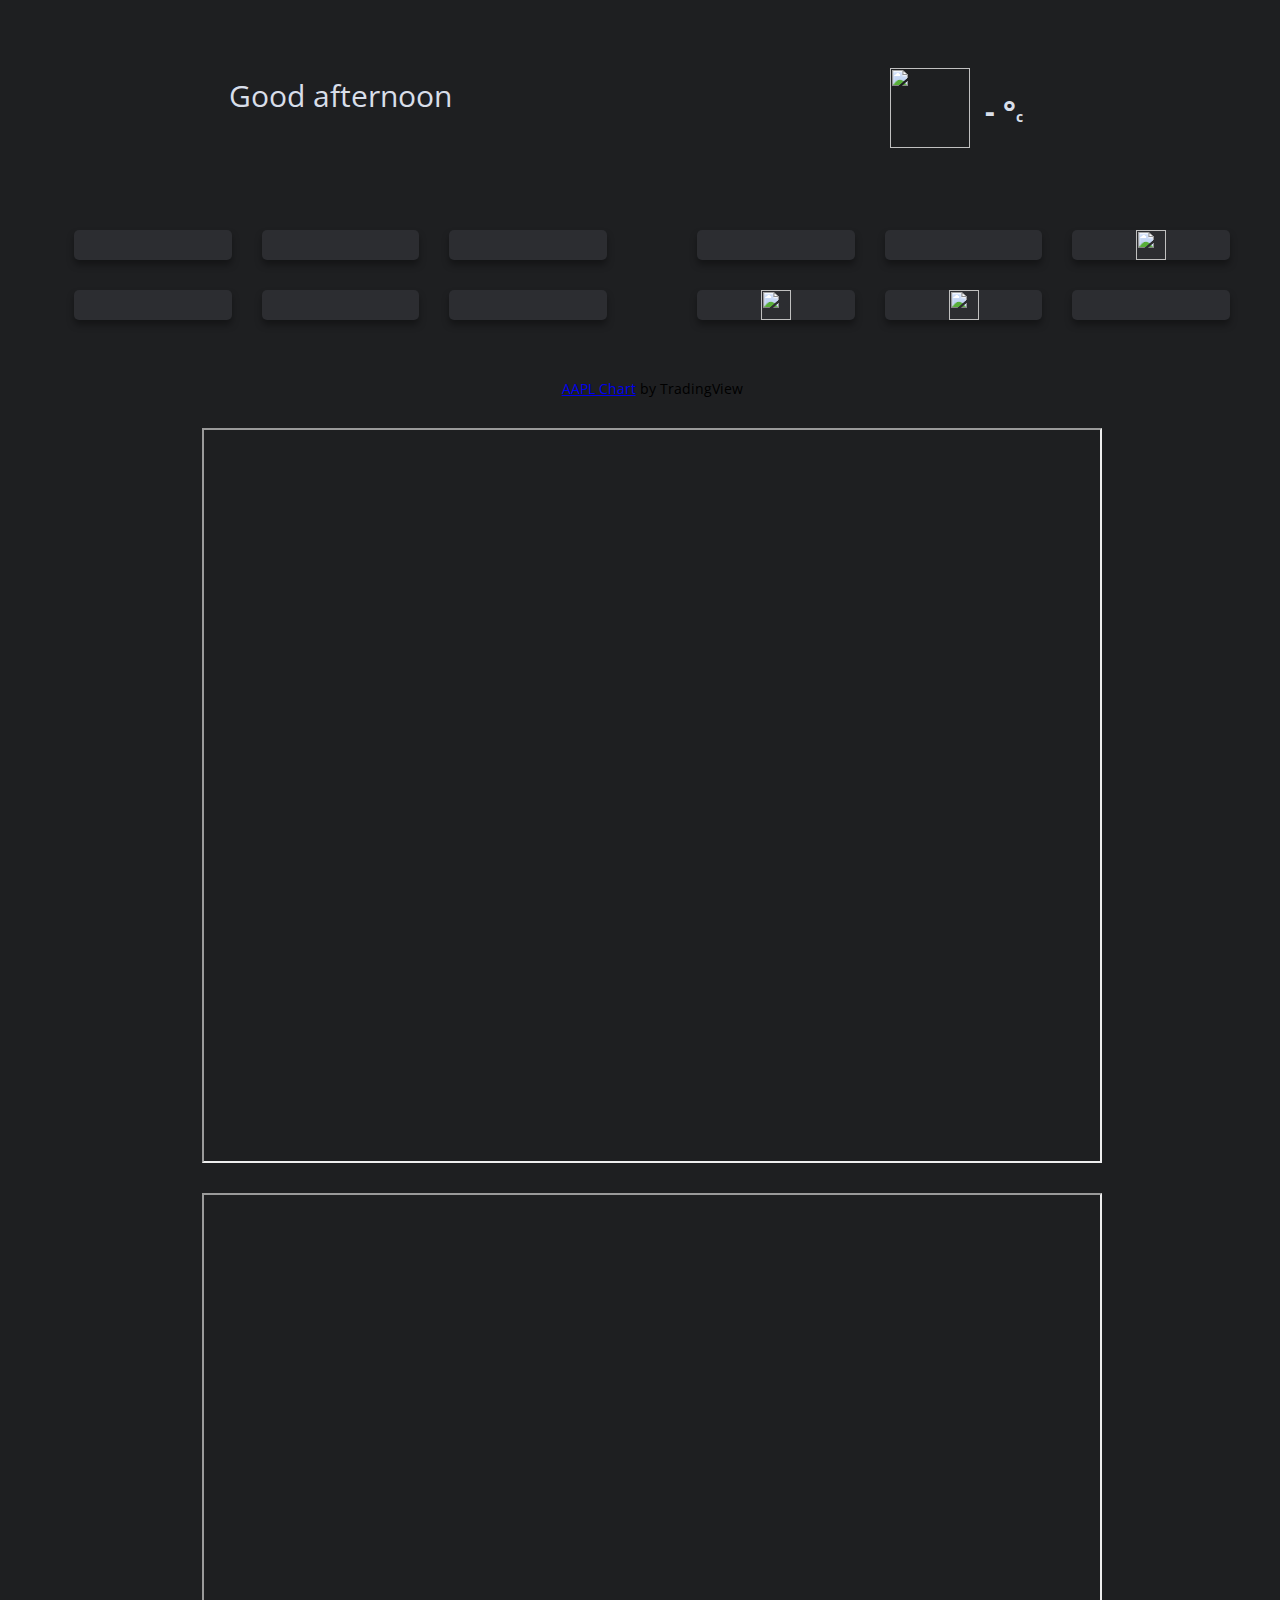
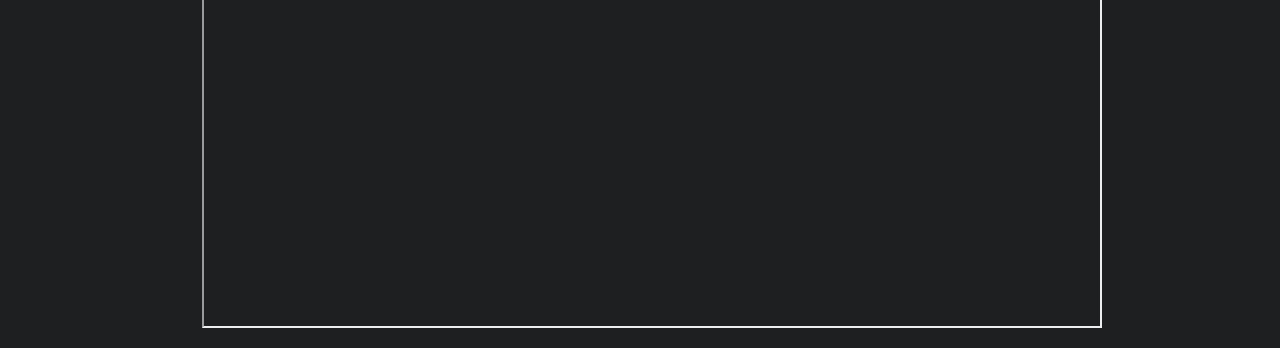
==== index.html @ dbac7108 "updated app views" ====
<!DOCTYPE html>
<html lang="en">
    <head>
        <meta charset="UTF-8" />
        <title>ngm</title>
        <link rel="shortcut icon" type="image/x-icon" href="https://img.icons8.com/ios/50/000000/lotus-temple.png">
        <i class="qlink__icon" data-feather="layers"></i>
        <link rel="stylesheet" href="css/style.css" />
        <script src="https://unpkg.com/feather-icons"></script>
    </head>
    <body class="darktheme">
        <button id="themeButton"><i id="bicon" data-feather="moon"></i></button>
        <div class="container">
            <div class="fblock">
                <div class="clock">
                    <div id="hour" class=""></div>
                    <div id="separator" class=""></div>
                    <div id="minutes" class=""></div>
                </div>
                <div id="greetings" class=""></div>
            </div>
            <div class="sblock">
                <div class="sblock__date">
                    <div id="month" class=""></div>
                    <div id="day" class=""></div>
                </div>
                <div class="sblock__weather">
                    <div class="weather-icon">
                        <img src="icons/unknown.png" />
                    </div>
                    <div class="temperature-value">
                        <p class="">- °<span class="g">c</span></p>
                    </div>
                    <div class="temperature-description">
                        <p class=""></p>
                    </div>
                </div>
            </div>
            <div class="qlink1">
                <a
                    href="https://ngmartin.one/hiddenwords"
                    target="blank"
                    class="qlink__link qlink__link-1"
                >
                    <i class="qlink__icon" data-feather="codesandbox"></i>
                </a>
                
                <a
                    target="blank"
                    href="https://mail.google.com"
                    class="qlink__link qlink__link-2"
                >
                    <i class="qlink__icon" data-feather="mail"></i>
                </a>
                
                <a
                    target="blank"
                    href="https://calendar.google.com"
                    class="qlink__link qlink__link-5"
                >
                    <i class="qlink__icon" data-feather="calendar"></i>
                </a>
                
                <a
                    target="blank"
                    href="https://drive.google.com"
                    class="qlink__link qlink__link-6"
                >
                    <i class="qlink__icon" data-feather="hard-drive"></i>
                </a>

                <a
                    href="https://onedrive.live.com"
                    target="blank"
                    class="qlink__link qlink__link-4"
                >
                    <i class="qlink__icon" data-feather="database"></i>
                </a>
                <a
                    target="blank"
                    href="https://keep.google.com"
                    class="qlink__link qlink__link-3"
                >
                    <i class="qlink__icon" data-feather="check-square"></i>
                </a>
            </div>
            
            <div class="qlink2">
                <a
                    href="https://www.gradescope.com/"
                    target="blank"
                    class="qlink__link qlink__link-5"
                >
			<!--<img src =:"http://www.gradescope.com/assets/logo/icons/64x64-6ef0a2640fa1cce7b0f29a71365bf737aa372d201790172a8b8b9e30b329c89d.png" width="30" height="30"/>-->
			<img src="https://img.icons8.com/color/48/000000/bar-chart.png" width="30" height="30"/>
                   <!-- <i class="qlink__icon" data-feather="circle"></i>-->
                </a>
                
                <a
                    target="blank"
                    href="https://studentcenter.arizona.edu"
                    class="qlink__link qlink__link-2"
                >
                    <i class="qlink__icon" data-feather="layers"></i>
                </a>
                
                <a
                    target="blank"
                    href="https://d2l.arizona.edu"
                    class="qlink__link qlink__link-1"
                >
                    <i class="qlink__icon" data-feather="book"></i>
                </a>
                
                <a
                    target="blank"
                    href="https://discord.com/login"
                    class="qlink__link qlink__link-3"
                >
		    <img src ="https://discord.com/assets/28174a34e77bb5e5310ced9f95cb480b.png" width="30" height="30"/>
                </a>

                <a
                    href="https://web.groupme.com/chats"
                    target="blank"
                    class="qlink__link qlink__link-4"
                >
			<img src="https://img.icons8.com/nolan/64/groupme.png" width="30" height="30"/>
                </a>
                <a
                    target="blank"
                    href="https://symbolab.com"
                    class="qlink__link qlink__link-6"
                >
                    <i class="qlink__icon" data-feather="loader"></i>
                </a>
            </div>
            
            
                        <!-- TradingView Widget BEGIN -->
            <div class="qlist qlist__2 tradingview-widget-container">
              <div id="technical-analysis"></div>
              <div class="tradingview-widget-copyright"><a href="https://www.tradingview.com/symbols/AAPL/" rel="noopener" target="_blank"><span class="blue-text">AAPL Chart</span></a> by TradingView</div>
              <script type="text/javascript" src="https://s3.tradingview.com/tv.js"></script>
              <script type="text/javascript">
              new TradingView.widget(
              {
              "container_id": "technical-analysis",
              "width": 900,
              "height": 735,
              "symbol": "CURRENCYCOM:US500",
              "interval": "D",
              "timezone": "exchange",
              "theme": "dark",
              "style": "1",
              "toolbar_bg": "#f1f3f6",
              "withdateranges": true,
              "hide_side_toolbar": false,
              "allow_symbol_change": true,
              "save_image": false,
//               "studies": [
//                 "ROC@tv-basicstudies",
//                 "StochasticRSI@tv-basicstudies",
//                 "MASimple@tv-basicstudies"
//               ],
              "show_popup_button": true,
              "popup_width": "700",
              "popup_height": "650",
              "locale": "en"
            }
              );
              </script>
            </div>
            <!-- TradingView Widget END -->
            
            
            <!-- John Hopkinds Covid Dashboard -->
            <div class="qlist qlist__3">
                <iframe src="https://www.arcgis.com/apps/opsdashboard/index.html#/409af567637846e3b5d4182fcd779bea" width="900" height="735" scrolling="no">Iframes not supported</iframe>
            </div>
            <div class="qlist qlist__4">
                <iframe src="https://bao.arcgis.com/covid-19/jhu/county/04019.html" width="900" height="735" scrolling="no">Iframes not supported</iframe>            </div>
            <!-- JH Covid END -->
            

            


<!--             <div class="card qlist qlist__1">
                <i class="qlist__head" data-feather="music"></i>
                <a
                    target="blank"
                    href="https://www.youtube.com/watch?v=dQw4w9WgXcQ"
                    class="qlist__link"
                    >Inspirational</a
                >
                <a
                    target="blank"
                    href="https://www.youtube.com/watch?v=dQw4w9WgXcQ"
                    class="qlist__link"
                    >Classic</a
                >
                <a
                    target="blank"
                    href="https://www.youtube.com/watch?v=dQw4w9WgXcQ"
                    class="qlist__link"
                    >Oldies</a
                >
                <a
                    target="blank"
                    href="https://www.youtube.com/watch?v=dQw4w9WgXcQ"
                    class="qlist__link"
                    >Rock</a
                >
            </div> -->

<!--             <div class="card qlist qlist__2">
                <i class="qlist__head" data-feather="coffee"></i>
                <a
                    href="https://www.linkedin.com"
                    target="blank"
                    class="qlist__link"
                    >LinkedIn</a
                >
                <a
                    href="https://dribbble.com/"
                    target="blank"
                    class="qlist__link"
                    >Dribble</a
                >
                <a
                    href="https://www.udemy.com/"
                    target="blank"
                    class="qlist__link"
                    >Udemy</a
                >
                <a
                    href="https://www.figma.com/files/recent"
                    target="blank"
                    class="qlist__link"
                    >Figma</a
                >
            </div> -->
        </div>
        <script src="js/time.js"></script>
        <script src="js/theme.js"></script> 
        <script src="js/greeting.js"></script>
        <script src="js/weather.js"></script>
        <script>
            feather.replace();
        </script>
    </body>
</html>
---- css/style.css ----
@import url('https://fonts.googleapis.com/css2?family=Open+Sans:wght@300;400;700&display=swap');
:root {
    /* Fonts  */
    --fsg: 150px;
    --fsm: 85px;
    --fss: 30px;
    --fses: 18px;

    /* Light theme  */
    --accent: #186efdaa;
    --bg: #f5f5f5;
    --sbg: #e4e6e6;
    --fg: #3a3a3a;

    /* Image background  */

    /* Uncoment this section to get the 
    image wallpaper. You can also 
    change the --imgcol value 
    to make the filter to your own */

    /* --imgbg: url(/img/wal.jpg); */
    --imgcol: linear-gradient(
        rgba(255, 255, 255, 0.7),
        rgba(255, 255, 255, 0.7)
    );
}
@media only screen and (max-width: 68.75em) {
    :root {
        --fsg: 100px;
        --fsm: 65px;
        --fss: 20px;
    }
}

/* Dark theme  */
.darktheme {
    --accent: #186efd60;
    --bg: #1e1f21;
    --sbg: #2c2d31;
    --fg: #d8dee9;
    --imgcol: linear-gradient(rgba(0, 0, 0, 0.7), rgba(0, 0, 0, 0.7));
}

* {
    margin: 0;
    padding: 0;
    box-sizing: border-box;
    font-family: 'Open Sans', sans-serif;
    font-size: 13.5px;
    transition: 0.2s ease-in-out;
}

body {
    width: 100vw;
/*     height: 100vh; */
    background-color: var(--bg);
    background-image: var(--imgcol), var(--imgbg);
    display: flex;
    align-items: center;
    justify-content: center;
}

#themeButton {
    position: absolute;
    margin: 2em 2em 0 0;
    right: 0;
    top: 0;
    color: var(--fg);
    border: none;
    border-radius: 5px;
    padding: 10px;
    cursor: pointer;
    background-color: #00000000;
    -webkit-appearance: none;
    -moz-appearance: none;
}

.bicon {
    width: 26px;
    height: 26px;
}

.container {
    width: 150vh;
/*     height: 85vh; */
    display: grid;
    grid-template-columns: repeat(4, 1fr);
    grid-template-rows: repeat(4, 1fr) auto auto auto;
    grid-gap: 30px;
    padding: 20px;
}
@media only screen and (max-width: 68.75em) {
    .container {
        grid-gap: 20px;
        padding: 40px;
    }
}
.container > * {
    width: 100%;
}

.card {
    box-shadow: 0 5px 7px rgba(0, 0, 0, 0.35);
    border-radius: 5px;
    background-color: var(--sbg);
}
.card:hover {
    transform: translateY(-0.2rem);
    box-shadow: 0 10px 10px rgba(0, 0, 0, 0.35);
}

.fblock {
    grid-row: 1 / span 2;
    grid-column: 1 / span 2;
    display: flex;
    flex-direction: column;
    align-items: center;
    justify-content: center;
}
@media only screen and (max-width: 68.75em) {
    .fblock {
        grid-row: 1 / span 2;
    }
}

.sblock {
    grid-column: 3 / span 2;
    grid-row: 1 / span 2;
    display: flex;
    flex-direction: column;
    align-items: center;
    justify-content: center;
}
.sblock__date {
    display: flex;
    align-items: center;
    justify-content: center;
    margin-top: 30px;
}
.sblock__weather {
    display: flex;
    align-items: center;
    justify-content: center;
}
@media only screen and (max-width: 68.75em) {
    .sblock {
        display: none;
    }
}

.clock {
    display: flex;
    align-items: center;
    justify-content: center;
}

#hour,
#separator,
#minutes {
    font-size: var(--fsg);
    font-weight: bolder;
    color: var(--fg);
}

#month,
#day {
    font-size: var(--fsm);
    font-weight: bold;
    color: var(--fg);
}

#day {
    margin-left: 20px;
}

#greetings {
    font-size: var(--fss);
    color: var(--fg);
}
@media only screen and (max-width: 68.75em) {
    #greetings {
        font-size: var(--fss);
    }
}

.weather-icon img {
    width: 80px;
    height: 80px;
}

.temperature-value p {
    font-size: var(--fss);
    font-weight: bolder;
    margin-left: 15px;
    color: var(--fg);
}

.temperature-description p {
    font-size: var(--fss);
    margin-left: 15px;
    color: var(--fg);
}

.qlink1 {
    grid-row: 3 / span 2;
    grid-column: 1 / span 2;
    display: grid;
    grid-template-columns: repeat(3, 1fr);
    grid-template-rows: repeat(2, 1fr);
    grid-gap: 30px;
    padding: 30px;
}

.qlink2 {
    grid-row: 3 / span 2;
    grid-column: 3 / span 2;
    display: grid;
    grid-template-columns: repeat(3, 1fr);
    grid-template-rows: repeat(2, 1fr);
    grid-gap: 30px;
    padding: 30px;
}
@media only screen and (max-width: 68.75em) {
    .qlink1 {
        grid-row: 3 / span 2;
        /*grid-column: 1 / span 4;*/
        grid-gap: 40px;
        padding: 20px;
    }
}
.qlink__icon {
    width: 26px;
    height: 26px;
    color: var(--fg);
}
.qlink__link {
    display: flex;
    justify-content: center;
    align-items: center;
    background-color: var(--sbg);
    width: 100%;
    box-shadow: 0 5px 7px rgba(0, 0, 0, 0.35);
    border-radius: 5px;
}
.qlink__link-1 {
    grid-row: 1;
    grid-column: 1;
}
.qlink__link-2 {
    grid-row: 1;
    grid-column: 2;
}
.qlink__link-3 {
    grid-row: 2;
    grid-column: 1;
}
.qlink__link-4 {
    grid-row: 2;
    grid-column: 2;
}
.qlink__link-5 {
    grid-row: 1;
    grid-column: 3;
}
.qlink__link-6 {
    grid-row: 2;
    grid-column: 3;
}
.qlink__link:hover {
    background-color: var(--accent);
    transform: translateY(-0.2rem);
    box-shadow: 0 10px 10px rgba(0, 0, 0, 0.35);
}
.qlink__link:hover svg {
    stroke: var(--fg);
}

.qlist {
    display: flex;
    align-items: center;
    flex-direction: column;
}
/*@media only screen and (max-width: 68.75em) {
    .qlist {
        display: none;
    }
}*/
.qlist__1 {
    grid-column: 3 / span 2;
    grid-row: 3 / span 2;
}
.qlist__2 {
    grid-column: 1 / span 4;
    grid-row: 5;
}

.qlist__3 {
    grid-column: 1 / span 4;
    grid-row: 6;
}

.qlist__4 {
    grid-column: 1 / span 4;
    grid-row: 7;
}

.qlist__head {
    margin-top: 30px;
    margin-bottom: 20px;
    width: 30px;
    color: var(--fg);
    height: 30px;
}
.qlist__link {
    text-decoration: none;
    font-size: var(--fses);
    color: var(--fg);
    margin-top: 1px;
    padding: 6px 12px;
    border-radius: 5px;
    font-weight: bold;
}
.qlist__link:hover {
    background-color: var(--accent);
    color: var(--fg);
}

html body div#fw-container {
    border: none !important;
}
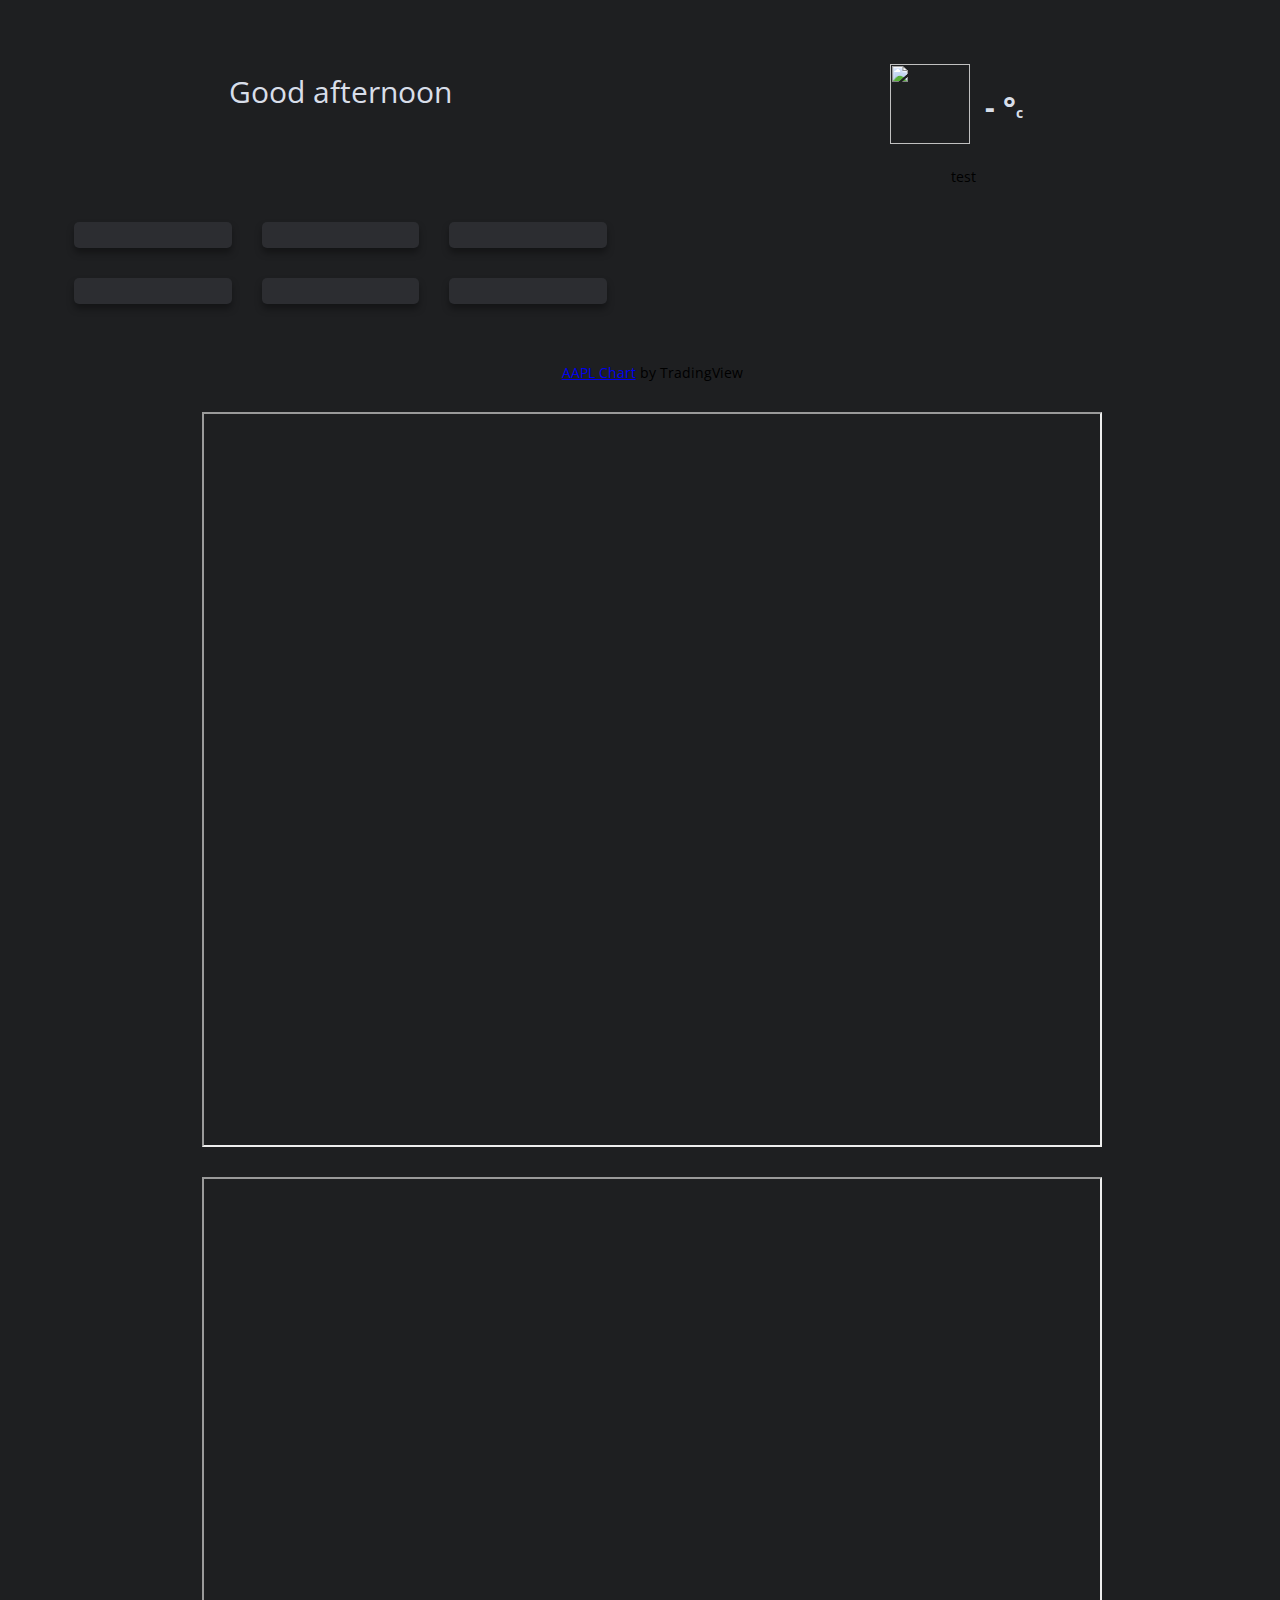
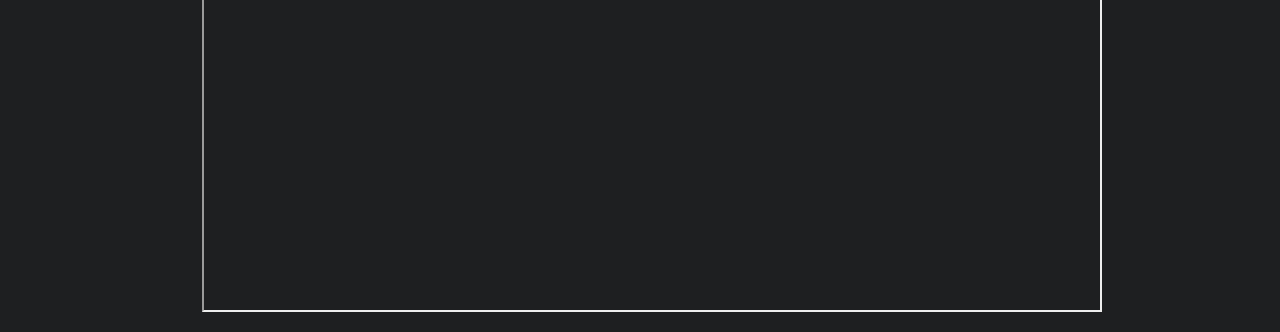
==== commit b3bb2c6b: "test todo list" ====
--- a/index.html
+++ b/index.html
@@ -7,6 +7,7 @@
         <i class="qlink__icon" data-feather="layers"></i>
         <link rel="stylesheet" href="css/style.css" />
         <script src="https://unpkg.com/feather-icons"></script>
+        <script src="js/todo.js"></script>
     </head>
     <body class="darktheme">
         <button id="themeButton"><i id="bicon" data-feather="moon"></i></button>
@@ -36,6 +37,7 @@
                     </div>
                 </div>
             </div>
+            <div w3-include-html="test.html" class="todo"></div>
             <div class="qlink1">
                 <a
                     href="https://ngmartin.one/hiddenwords"
@@ -85,57 +87,7 @@
                 </a>
             </div>
             
-            <div class="qlink2">
-                <a
-                    href="https://www.gradescope.com/"
-                    target="blank"
-                    class="qlink__link qlink__link-5"
-                >
-			<!--<img src =:"http://www.gradescope.com/assets/logo/icons/64x64-6ef0a2640fa1cce7b0f29a71365bf737aa372d201790172a8b8b9e30b329c89d.png" width="30" height="30"/>-->
-			<img src="https://img.icons8.com/color/48/000000/bar-chart.png" width="30" height="30"/>
-                   <!-- <i class="qlink__icon" data-feather="circle"></i>-->
-                </a>
-                
-                <a
-                    target="blank"
-                    href="https://studentcenter.arizona.edu"
-                    class="qlink__link qlink__link-2"
-                >
-                    <i class="qlink__icon" data-feather="layers"></i>
-                </a>
-                
-                <a
-                    target="blank"
-                    href="https://d2l.arizona.edu"
-                    class="qlink__link qlink__link-1"
-                >
-                    <i class="qlink__icon" data-feather="book"></i>
-                </a>
-                
-                <a
-                    target="blank"
-                    href="https://discord.com/login"
-                    class="qlink__link qlink__link-3"
-                >
-		    <img src ="https://discord.com/assets/28174a34e77bb5e5310ced9f95cb480b.png" width="30" height="30"/>
-                </a>
-
-                <a
-                    href="https://web.groupme.com/chats"
-                    target="blank"
-                    class="qlink__link qlink__link-4"
-                >
-			<img src="https://img.icons8.com/nolan/64/groupme.png" width="30" height="30"/>
-                </a>
-                <a
-                    target="blank"
-                    href="https://symbolab.com"
-                    class="qlink__link qlink__link-6"
-                >
-                    <i class="qlink__icon" data-feather="loader"></i>
-                </a>
-            </div>
-            
+                        
             
                         <!-- TradingView Widget BEGIN -->
             <div class="qlist qlist__2 tradingview-widget-container">
@@ -249,5 +201,6 @@
         <script>
             feather.replace();
         </script>
+        <script>includeHTML();</script>
     </body>
 </html>
--- a/css/style.css
+++ b/css/style.css
@@ -118,6 +118,16 @@
     align-items: center;
     justify-content: center;
 }
+
+.todo {
+    grid-row: 1 / span 4;
+    grid-column: 3 / span 2;
+    display: flex;
+    flex-direction: column;
+    align-items: center;
+    justify-content: center
+}
+
 @media only screen and (max-width: 68.75em) {
     .fblock {
         grid-row: 1 / span 2;
@@ -212,15 +222,7 @@
     padding: 30px;
 }
 
-.qlink2 {
-    grid-row: 3 / span 2;
-    grid-column: 3 / span 2;
-    display: grid;
-    grid-template-columns: repeat(3, 1fr);
-    grid-template-rows: repeat(2, 1fr);
-    grid-gap: 30px;
-    padding: 30px;
-}
+
 @media only screen and (max-width: 68.75em) {
     .qlink1 {
         grid-row: 3 / span 2;
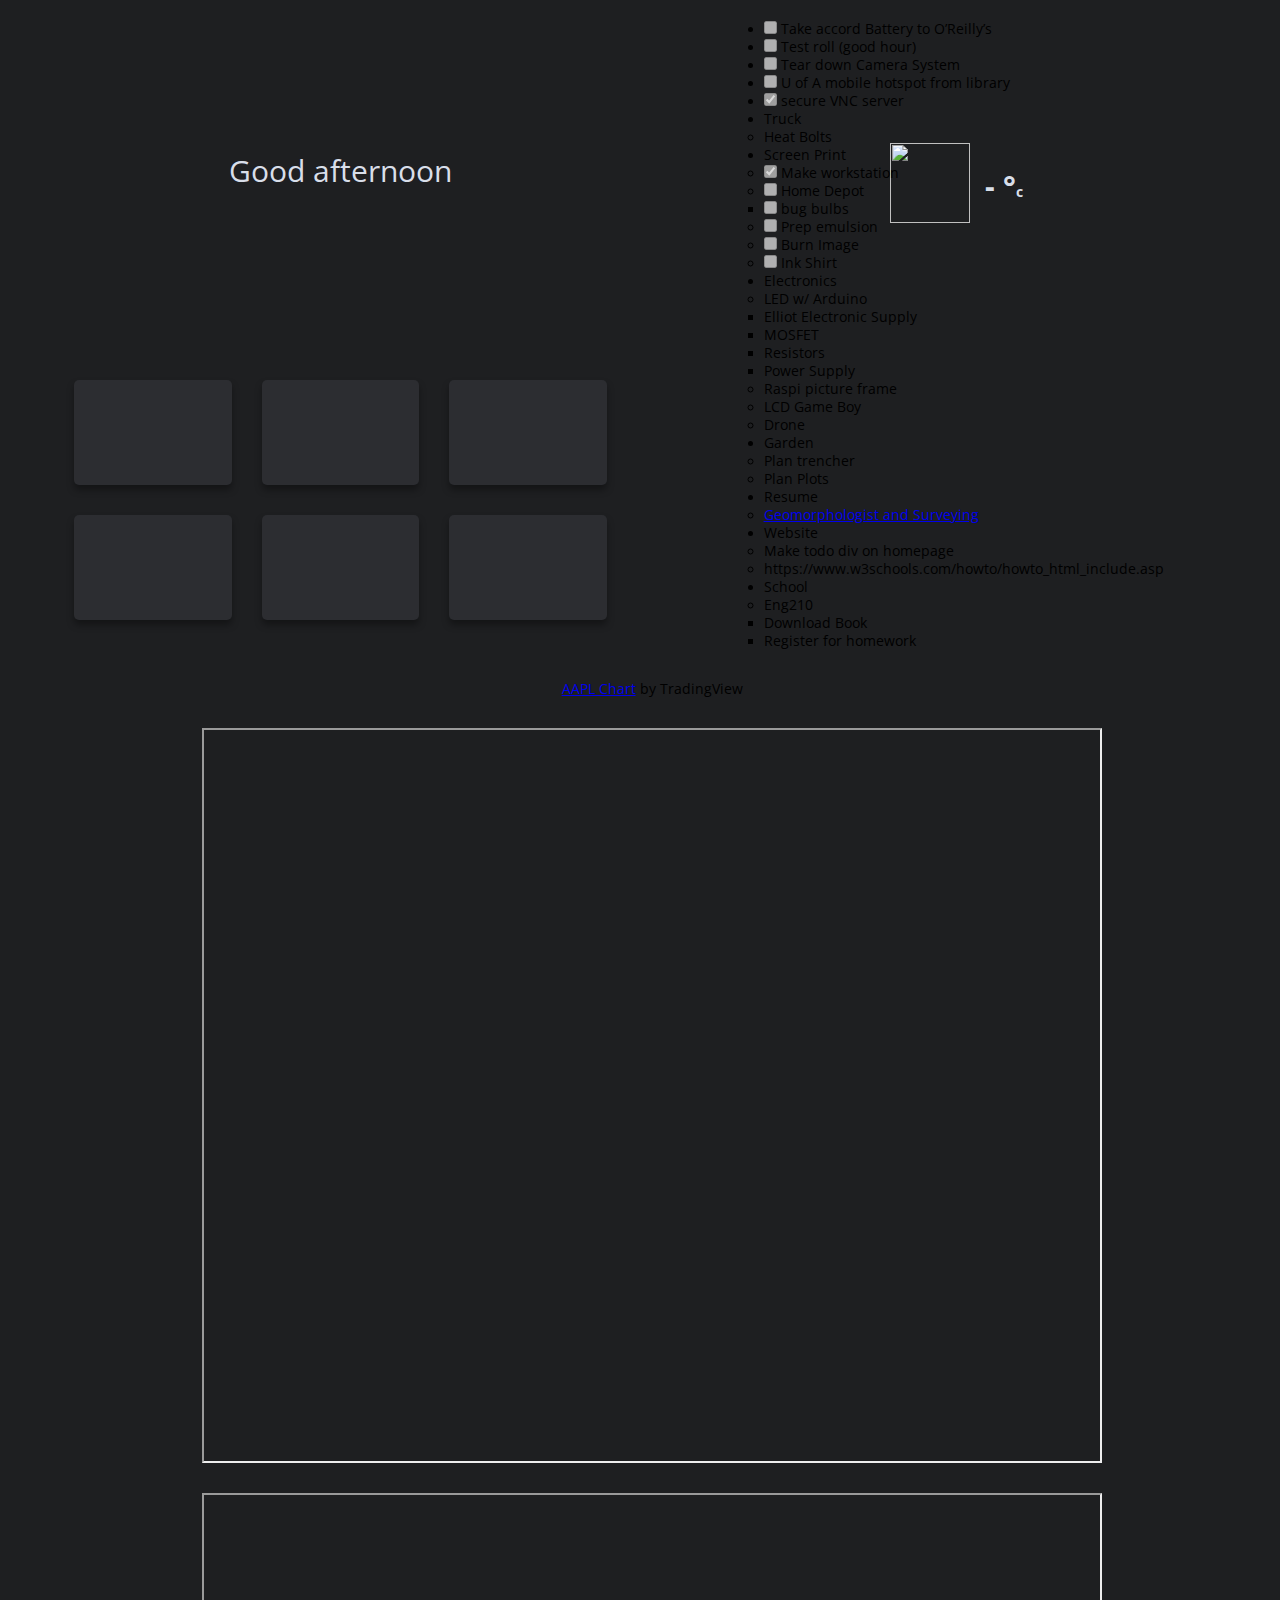
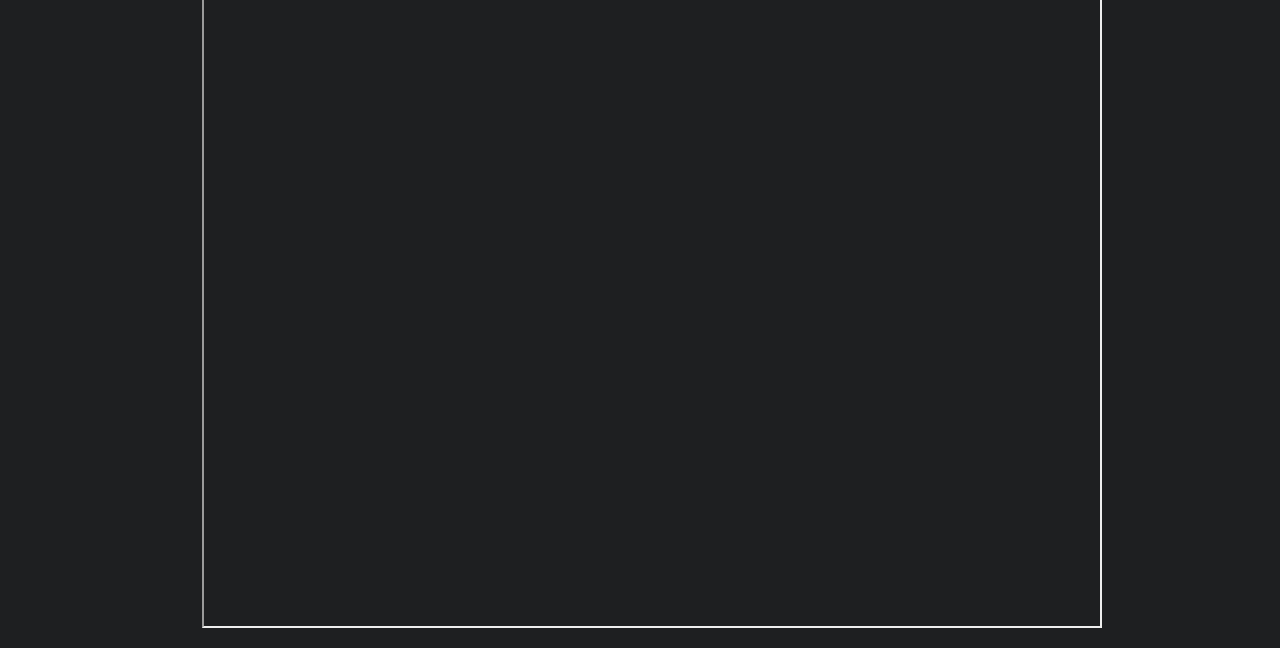
==== commit 26fb021b: "testing sample todo" ====
--- a/index.html
+++ b/index.html
@@ -37,7 +37,7 @@
                     </div>
                 </div>
             </div>
-            <div w3-include-html="test.html" class="todo"></div>
+            <div w3-include-html="todo.html" class="todo"></div>
             <div class="qlink1">
                 <a
                     href="https://ngmartin.one/hiddenwords"
--- a/css/style.css
+++ b/css/style.css
@@ -126,6 +126,7 @@
     flex-direction: column;
     align-items: center;
     justify-content: center
+    color: var(--fg);
 }
 
 @media only screen and (max-width: 68.75em) {
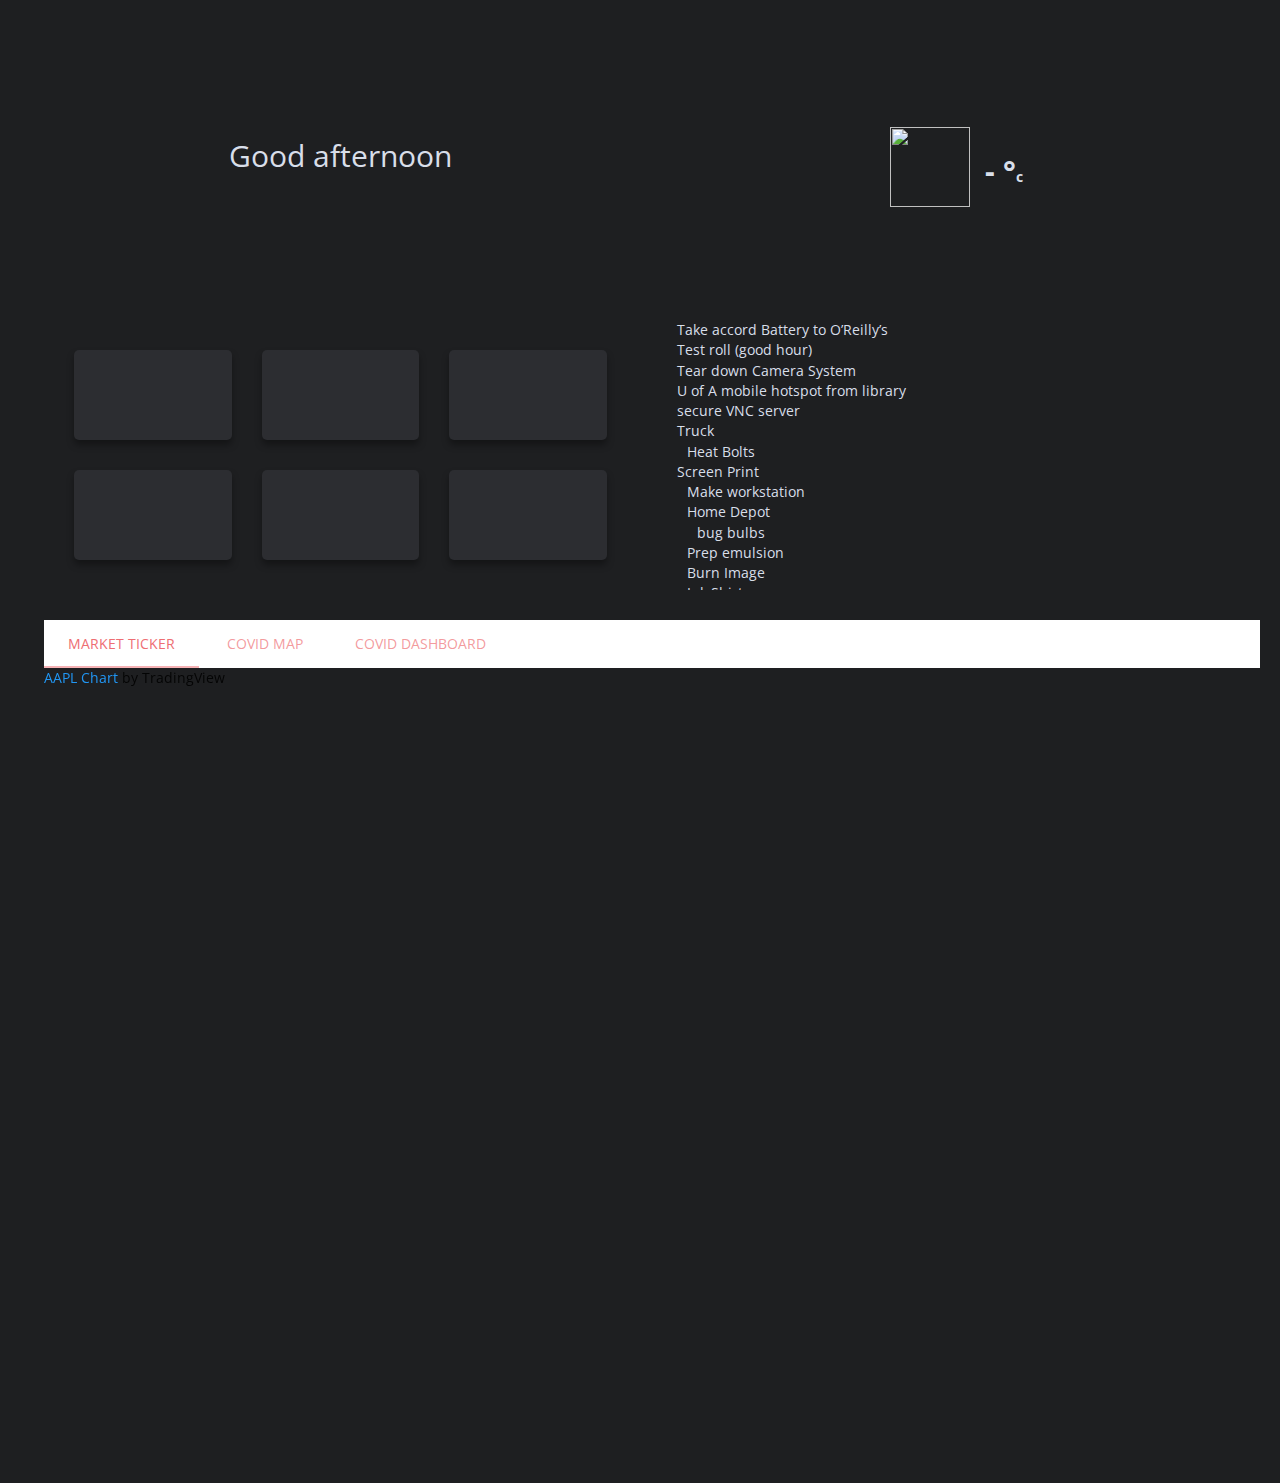
==== commit 905005b5: "added slider tabs" ====
--- a/index.html
+++ b/index.html
@@ -5,7 +5,9 @@
         <title>ngm</title>
         <link rel="shortcut icon" type="image/x-icon" href="https://img.icons8.com/ios/50/000000/lotus-temple.png">
         <i class="qlink__icon" data-feather="layers"></i>
+        <link rel="stylesheet" href="https://cdnjs.cloudflare.com/ajax/libs/materialize/1.0.0/css/materialize.min.css">
         <link rel="stylesheet" href="css/style.css" />
+        <script src="https://cdnjs.cloudflare.com/ajax/libs/materialize/1.0.0/js/materialize.min.js"></script>
         <script src="https://unpkg.com/feather-icons"></script>
         <script src="js/todo.js"></script>
     </head>
@@ -87,52 +89,61 @@
                 </a>
             </div>
             
-                        
-            
+            <div class='qlist'>
+            <ul id="tabs-swipe" class="tabs">
+                <li class='tab col s3'><a href='#trading'>Market Ticker</a></li>
+                <li class='tab col s3'><a href='#jhmap'>Covid Map</a></li>
+                <li class='tab col s3'><a href='#jhdash'>Covid Dashboard</a></li>
+            </ul>
+
                         <!-- TradingView Widget BEGIN -->
-            <div class="qlist qlist__2 tradingview-widget-container">
-              <div id="technical-analysis"></div>
-              <div class="tradingview-widget-copyright"><a href="https://www.tradingview.com/symbols/AAPL/" rel="noopener" target="_blank"><span class="blue-text">AAPL Chart</span></a> by TradingView</div>
-              <script type="text/javascript" src="https://s3.tradingview.com/tv.js"></script>
-              <script type="text/javascript">
-              new TradingView.widget(
-              {
-              "container_id": "technical-analysis",
-              "width": 900,
-              "height": 735,
-              "symbol": "CURRENCYCOM:US500",
-              "interval": "D",
-              "timezone": "exchange",
-              "theme": "dark",
-              "style": "1",
-              "toolbar_bg": "#f1f3f6",
-              "withdateranges": true,
-              "hide_side_toolbar": false,
-              "allow_symbol_change": true,
-              "save_image": false,
-//               "studies": [
-//                 "ROC@tv-basicstudies",
-//                 "StochasticRSI@tv-basicstudies",
-//                 "MASimple@tv-basicstudies"
-//               ],
-              "show_popup_button": true,
-              "popup_width": "700",
-              "popup_height": "650",
-              "locale": "en"
-            }
-              );
-              </script>
-            </div>
-            <!-- TradingView Widget END -->
-            
-            
-            <!-- John Hopkinds Covid Dashboard -->
-            <div class="qlist qlist__3">
-                <iframe src="https://www.arcgis.com/apps/opsdashboard/index.html#/409af567637846e3b5d4182fcd779bea" width="900" height="735" scrolling="no">Iframes not supported</iframe>
-            </div>
-            <div class="qlist qlist__4">
-                <iframe src="https://bao.arcgis.com/covid-19/jhu/county/04019.html" width="900" height="735" scrolling="no">Iframes not supported</iframe>            </div>
-            <!-- JH Covid END -->
+                      <div class="tradingview-widget-container" id='trading'>
+                          <div id="technical-analysis"></div>
+                          <div class="tradingview-widget-copyright"><a href="https://www.tradingview.com/symbols/AAPL/" rel="noopener" target="_blank"><span class="blue-text">AAPL Chart</span></a> by TradingView</div>
+                          <script type="text/javascript" src="https://s3.tradingview.com/tv.js"></script>
+                          <script type="text/javascript">
+                          new TradingView.widget(
+                          {
+                          "container_id": "technical-analysis",
+                          "width": 900,
+                          "height": 735,
+                          "symbol": "CURRENCYCOM:US500",
+                          "interval": "D",
+                          "timezone": "exchange",
+                          "theme": "dark",
+                          "style": "1",
+                          "toolbar_bg": "#f1f3f6",
+                          "withdateranges": true,
+                          "hide_side_toolbar": false,
+                          "allow_symbol_change": true,
+                          "save_image": false,
+//                        "studies": [
+//                         "ROC@tv-basicstudies",
+//                         "StochasticRSI@tv-basicstudies",
+//                         "MASimple@tv-basicstudies"
+//                        ],
+                          "show_popup_button": true,
+                          "popup_width": "700",
+                          "popup_height": "650",
+                          "locale": "en"
+                          }
+                          );
+                          </script>
+                      </div>
+                        <!-- TradingView Widget END -->
+
+                        <!-- JH Covid Map -->
+                        <div id='jhmap'>
+                            <iframe src="https://www.arcgis.com/apps/opsdashboard/index.html#/409af567637846e3b5d4182fcd779bea" width="900" height="735" scrolling="no">Iframes not supported</iframe>
+                        </div>
+                        <!-- JH Covid Map End --->
+
+                        <!-- JH Covid Dashboard -->
+                        <div id='jhdash'>
+                            <iframe src="https://bao.arcgis.com/covid-19/jhu/county/04019.html" width="900" height="735" scrolling="no">Iframes not supported</iframe>           
+                        </div>
+                        <!-- JH Covid END -->
+            </div>
             
 
             
--- a/css/style.css
+++ b/css/style.css
@@ -86,16 +86,16 @@
 /*     height: 85vh; */
     display: grid;
     grid-template-columns: repeat(4, 1fr);
-    grid-template-rows: repeat(4, 1fr) auto auto auto;
+    grid-template-rows: repeat(2, 20em) auto auto auto;
     grid-gap: 30px;
     padding: 20px;
 }
-@media only screen and (max-width: 68.75em) {
+/*@media only screen and (max-width: 68.75em) {
     .container {
         grid-gap: 20px;
         padding: 40px;
     }
-}
+}*/
 .container > * {
     width: 100%;
 }
@@ -111,7 +111,7 @@
 }
 
 .fblock {
-    grid-row: 1 / span 2;
+    grid-row: 1 / span 1;
     grid-column: 1 / span 2;
     display: flex;
     flex-direction: column;
@@ -120,24 +120,30 @@
 }
 
 .todo {
-    grid-row: 1 / span 4;
+    grid-row: 2 / span 1;
     grid-column: 3 / span 2;
     display: flex;
     flex-direction: column;
-    align-items: center;
-    justify-content: center
-    color: var(--fg);
-}
-
+    /*align-items: center;*/
+    /*justify-content: center;*/
+    color: var(--fg);
+    overflow: scroll;
+}
+
+.todo > ul li {
+    margin-left: 10px;
+ }
+
+/*
 @media only screen and (max-width: 68.75em) {
     .fblock {
         grid-row: 1 / span 2;
     }
-}
+}*/
 
 .sblock {
     grid-column: 3 / span 2;
-    grid-row: 1 / span 2;
+    grid-row: 1 / span 1;
     display: flex;
     flex-direction: column;
     align-items: center;
@@ -154,11 +160,11 @@
     align-items: center;
     justify-content: center;
 }
-@media only screen and (max-width: 68.75em) {
+/*@media only screen and (max-width: 68.75em) {
     .sblock {
         display: none;
     }
-}
+}*/
 
 .clock {
     display: flex;
@@ -214,7 +220,7 @@
 }
 
 .qlink1 {
-    grid-row: 3 / span 2;
+    grid-row: 2 / span 1;
     grid-column: 1 / span 2;
     display: grid;
     grid-template-columns: repeat(3, 1fr);
@@ -224,14 +230,13 @@
 }
 
 
-@media only screen and (max-width: 68.75em) {
+/*@media only screen and (max-width: 68.75em) {
     .qlink1 {
         grid-row: 3 / span 2;
-        /*grid-column: 1 / span 4;*/
         grid-gap: 40px;
         padding: 20px;
     }
-}
+}*/
 .qlink__icon {
     width: 26px;
     height: 26px;
@@ -280,9 +285,11 @@
 }
 
 .qlist {
-    display: flex;
-    align-items: center;
-    flex-direction: column;
+    grid-column: 1 / span 4;
+}
+
+.tabs-content {
+    height:735px;
 }
 /*@media only screen and (max-width: 68.75em) {
     .qlist {
@@ -295,17 +302,33 @@
 }
 .qlist__2 {
     grid-column: 1 / span 4;
-    grid-row: 5;
+    grid-row: 3;
+}
+
+.slider {
+    width: 900px;
+}
+
+.slider .indicators .indicator-item {
+    background-color: #b4bcca; 
+}
+
+.slider .indicators .indicator-item.active {
+    background-color: #000000;
+}
+
+.slider .indicators {
+    z-index: 1000;
 }
 
 .qlist__3 {
     grid-column: 1 / span 4;
-    grid-row: 6;
+    grid-row: 4;
 }
 
 .qlist__4 {
     grid-column: 1 / span 4;
-    grid-row: 7;
+    grid-row: 5;
 }
 
 .qlist__head {
